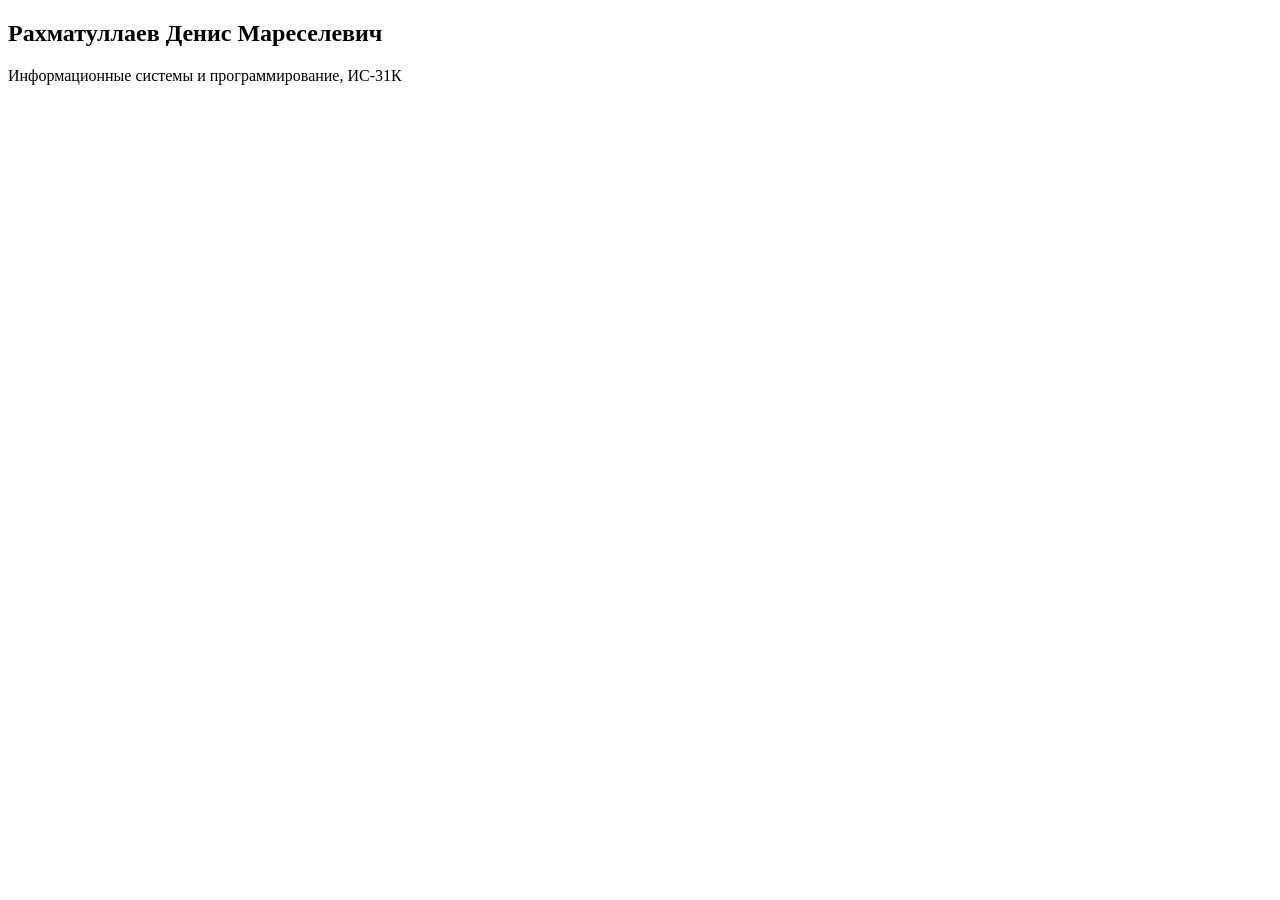
==== index.html @ 8c651213 "Add  profile  data  for  [Рахматуллаев]" ====
<!DOCTYPE html>
<html lang="en">
<head>
    <meta charset="UTF-8">
    <meta name="viewport" content="width=device-width, initial-scale=1.0">
    <title>Main Page</title>
</head>
<body>
    <section class="user-profile">
       <h2>Рахматуллаев Денис Мареселевич</h2>
       <p>Информационные системы и программирование, ИС-31К</p>
   </section>
</body>
</html>
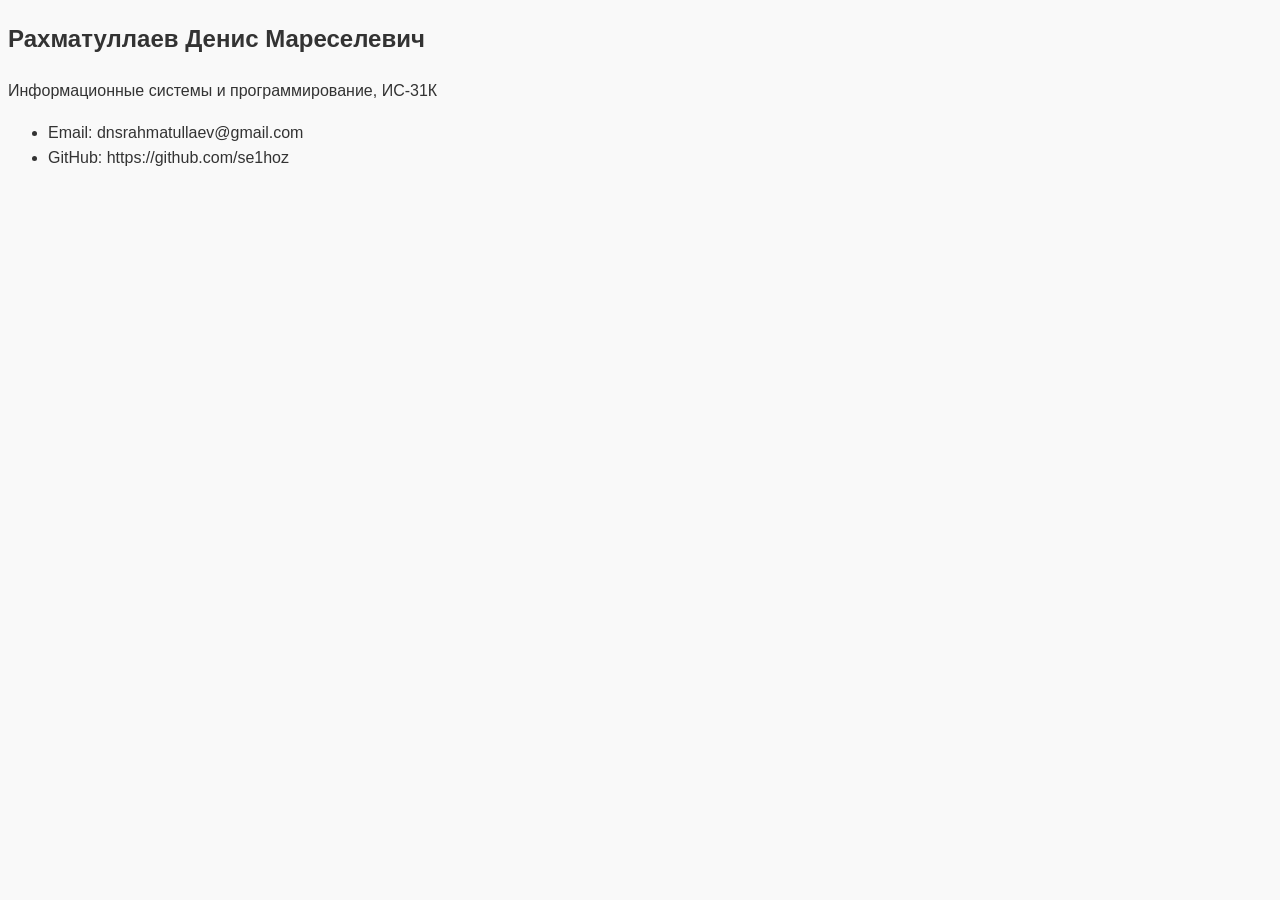
==== commit 29f365b6: "Add contacts and styling for Рахматуллаев" ====
--- a/index.html
+++ b/index.html
@@ -4,11 +4,16 @@
     <meta charset="UTF-8">
     <meta name="viewport" content="width=device-width, initial-scale=1.0">
     <title>Main Page</title>
+    <link rel="stylesheet" href="style.css">
 </head>
 <body>
     <section class="user-profile">
        <h2>Рахматуллаев Денис Мареселевич</h2>
        <p>Информационные системы и программирование, ИС-31К</p>
    </section>
+       <ul>
+        <li>Email: dnsrahmatullaev@gmail.com</li>
+        <li>GitHub: https://github.com/se1hoz</li>
+    </ul>
 </body>
 </html>
--- a/style.css
+++ b/style.css
@@ -0,0 +1,10 @@
+body {
+    font-family: Arial, Helvetica, sans-serif;
+    line-height: 1.6;
+    color: #333;
+    background-color: #f9f9f9;
+}
+p {
+    margin-bottom: 15px;
+    line-height: 1.6;
+}
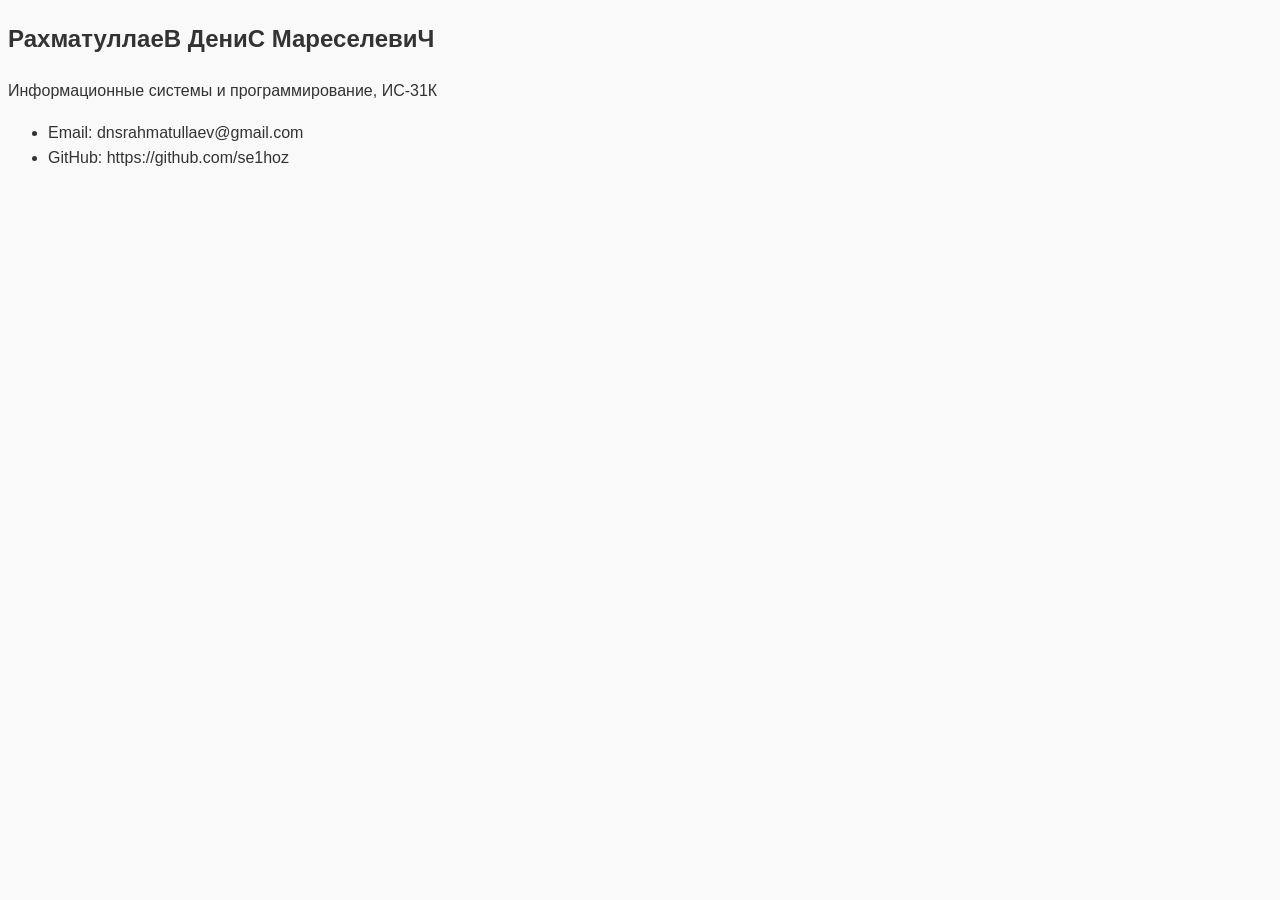
==== commit e0ab48b4: "Update header in branch A" ====
--- a/index.html
+++ b/index.html
@@ -8,7 +8,7 @@
 </head>
 <body>
     <section class="user-profile">
-       <h2>Рахматуллаев Денис Мареселевич</h2>
+       <h2>РахматуллаеВ ДениС МареселевиЧ</h2>
        <p>Информационные системы и программирование, ИС-31К</p>
    </section>
        <ul>
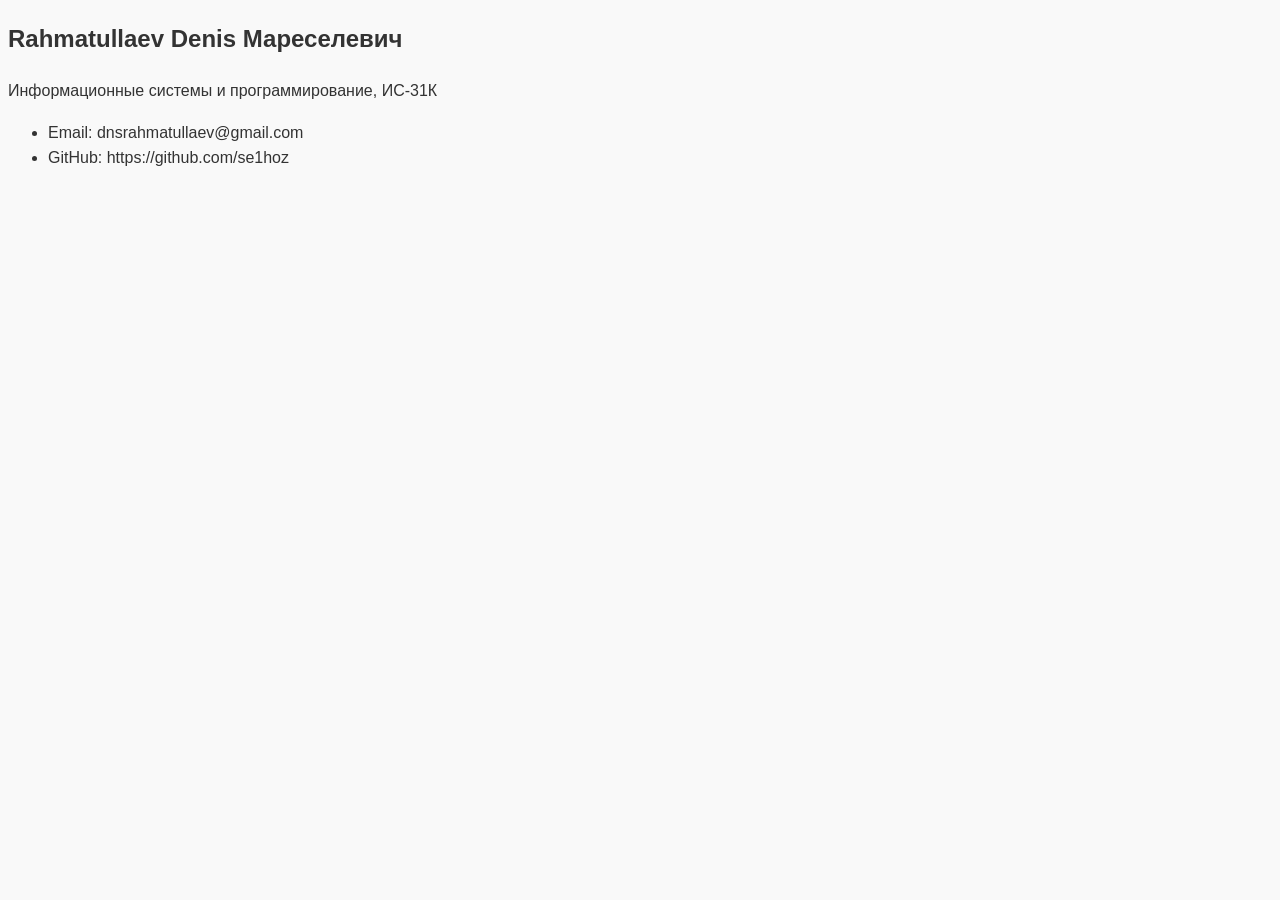
==== commit a4127fc4: "Update header in branch B" ====
--- a/index.html
+++ b/index.html
@@ -8,7 +8,7 @@
 </head>
 <body>
     <section class="user-profile">
-       <h2>РахматуллаеВ ДениС МареселевиЧ</h2>
+       <h2>Rahmatullaev Denis Мареселевич</h2>
        <p>Информационные системы и программирование, ИС-31К</p>
    </section>
        <ul>
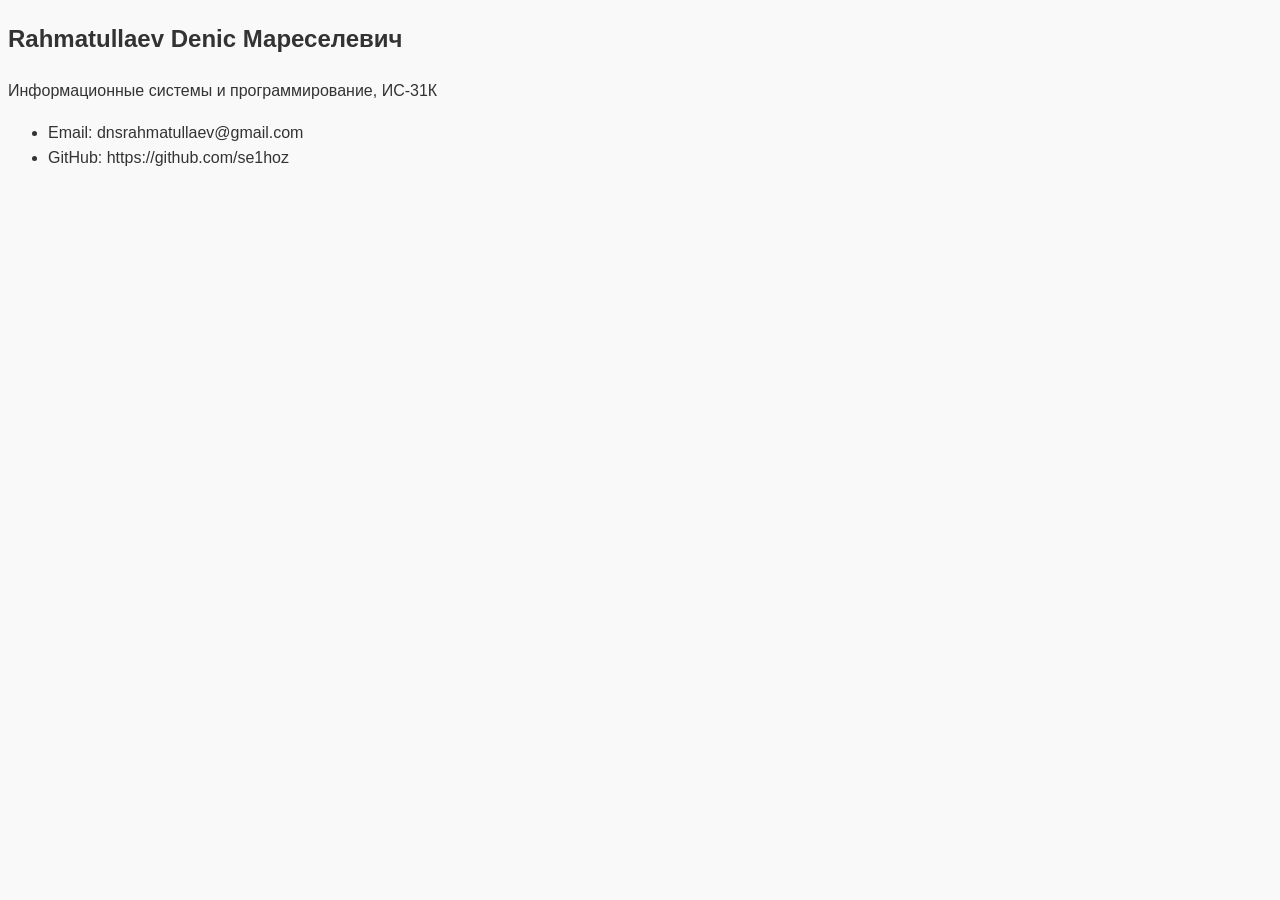
==== commit c9b22a80: "correct typo in heading" ====
--- a/index.html
+++ b/index.html
@@ -8,7 +8,7 @@
 </head>
 <body>
     <section class="user-profile">
-       <h2>Rahmatullaev Denis Мареселевич</h2>
+       <h2>Rahmatullaev Deniс Мареселевич</h2>
        <p>Информационные системы и программирование, ИС-31К</p>
    </section>
        <ul>
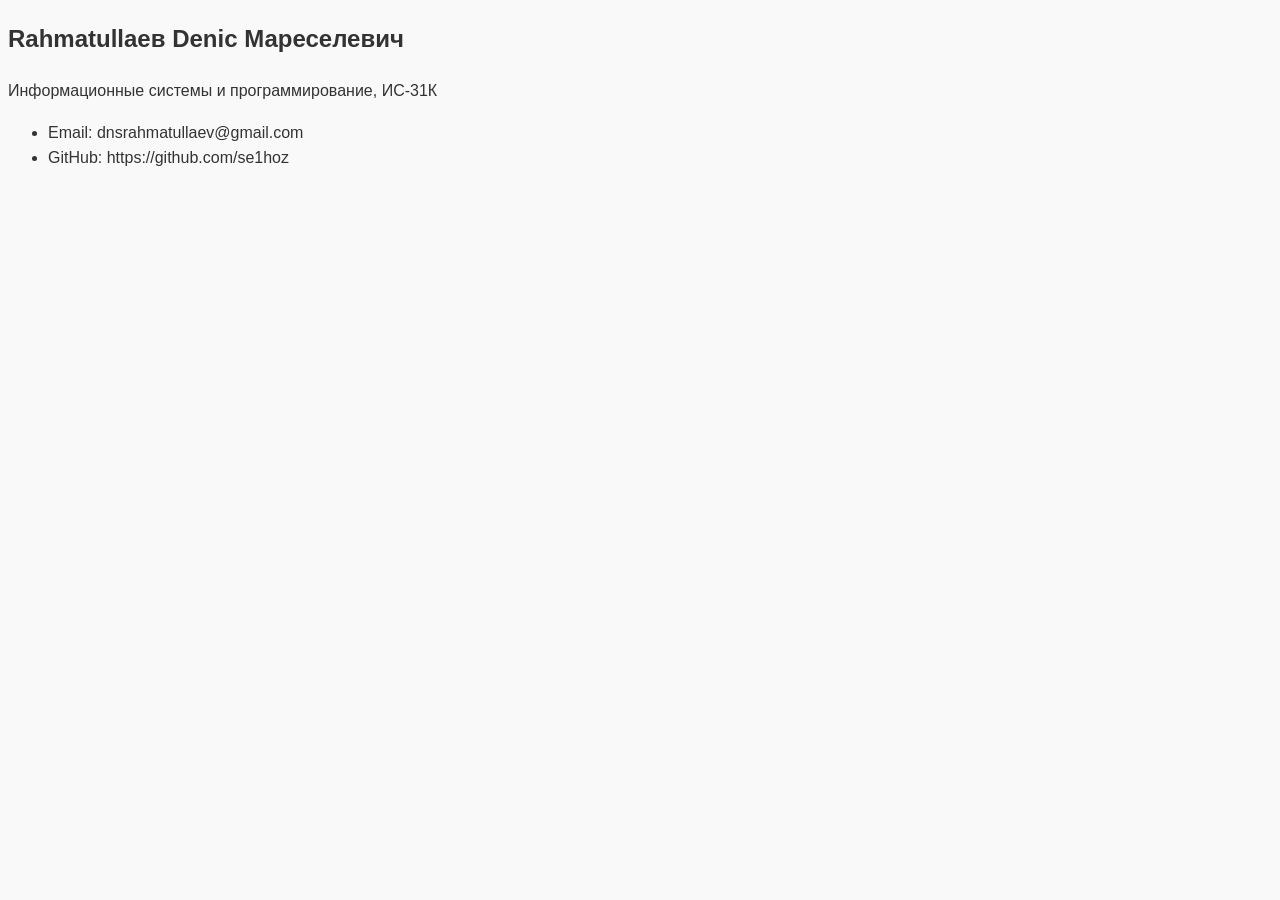
==== commit 6af744c8: "correct typo in heading" ====
--- a/index.html
+++ b/index.html
@@ -8,7 +8,7 @@
 </head>
 <body>
     <section class="user-profile">
-       <h2>Rahmatullaev Deniс Мареселевич</h2>
+       <h2>Rahmatullaeв Deniс Мареселевич</h2>
        <p>Информационные системы и программирование, ИС-31К</p>
    </section>
        <ul>
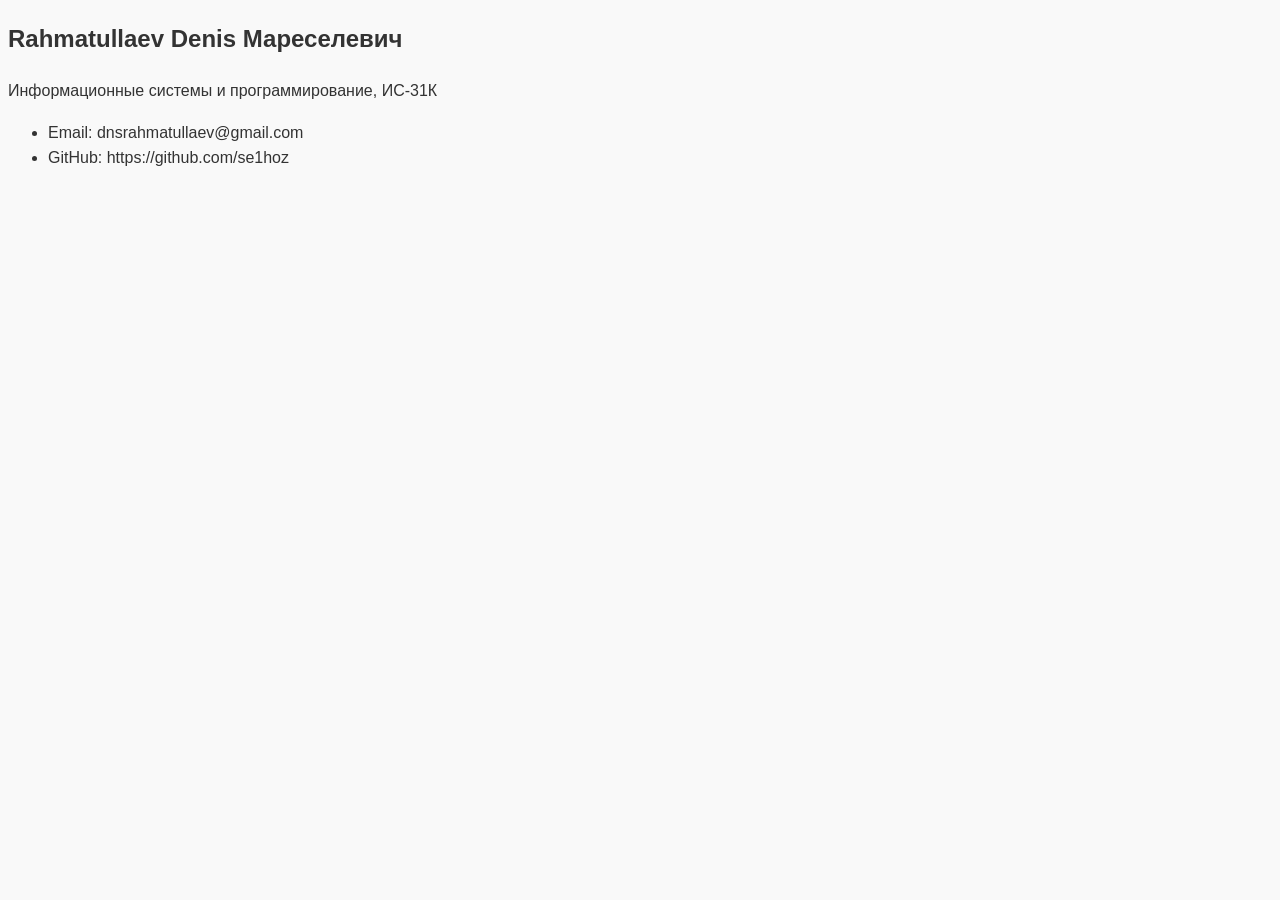
==== commit ec47ddee: "Complete complex layout" ====
--- a/index.html
+++ b/index.html
@@ -8,8 +8,11 @@
 </head>
 <body>
     <section class="user-profile">
-       <h2>Rahmatullaeв Deniс Мареселевич</h2>
+       <h2>Rahmatullaev Denis Мареселевич</h2>
        <p>Информационные системы и программирование, ИС-31К</p>
+       <div></div>
+       <div></div>
+       <div></div>
    </section>
        <ul>
         <li>Email: dnsrahmatullaev@gmail.com</li>
